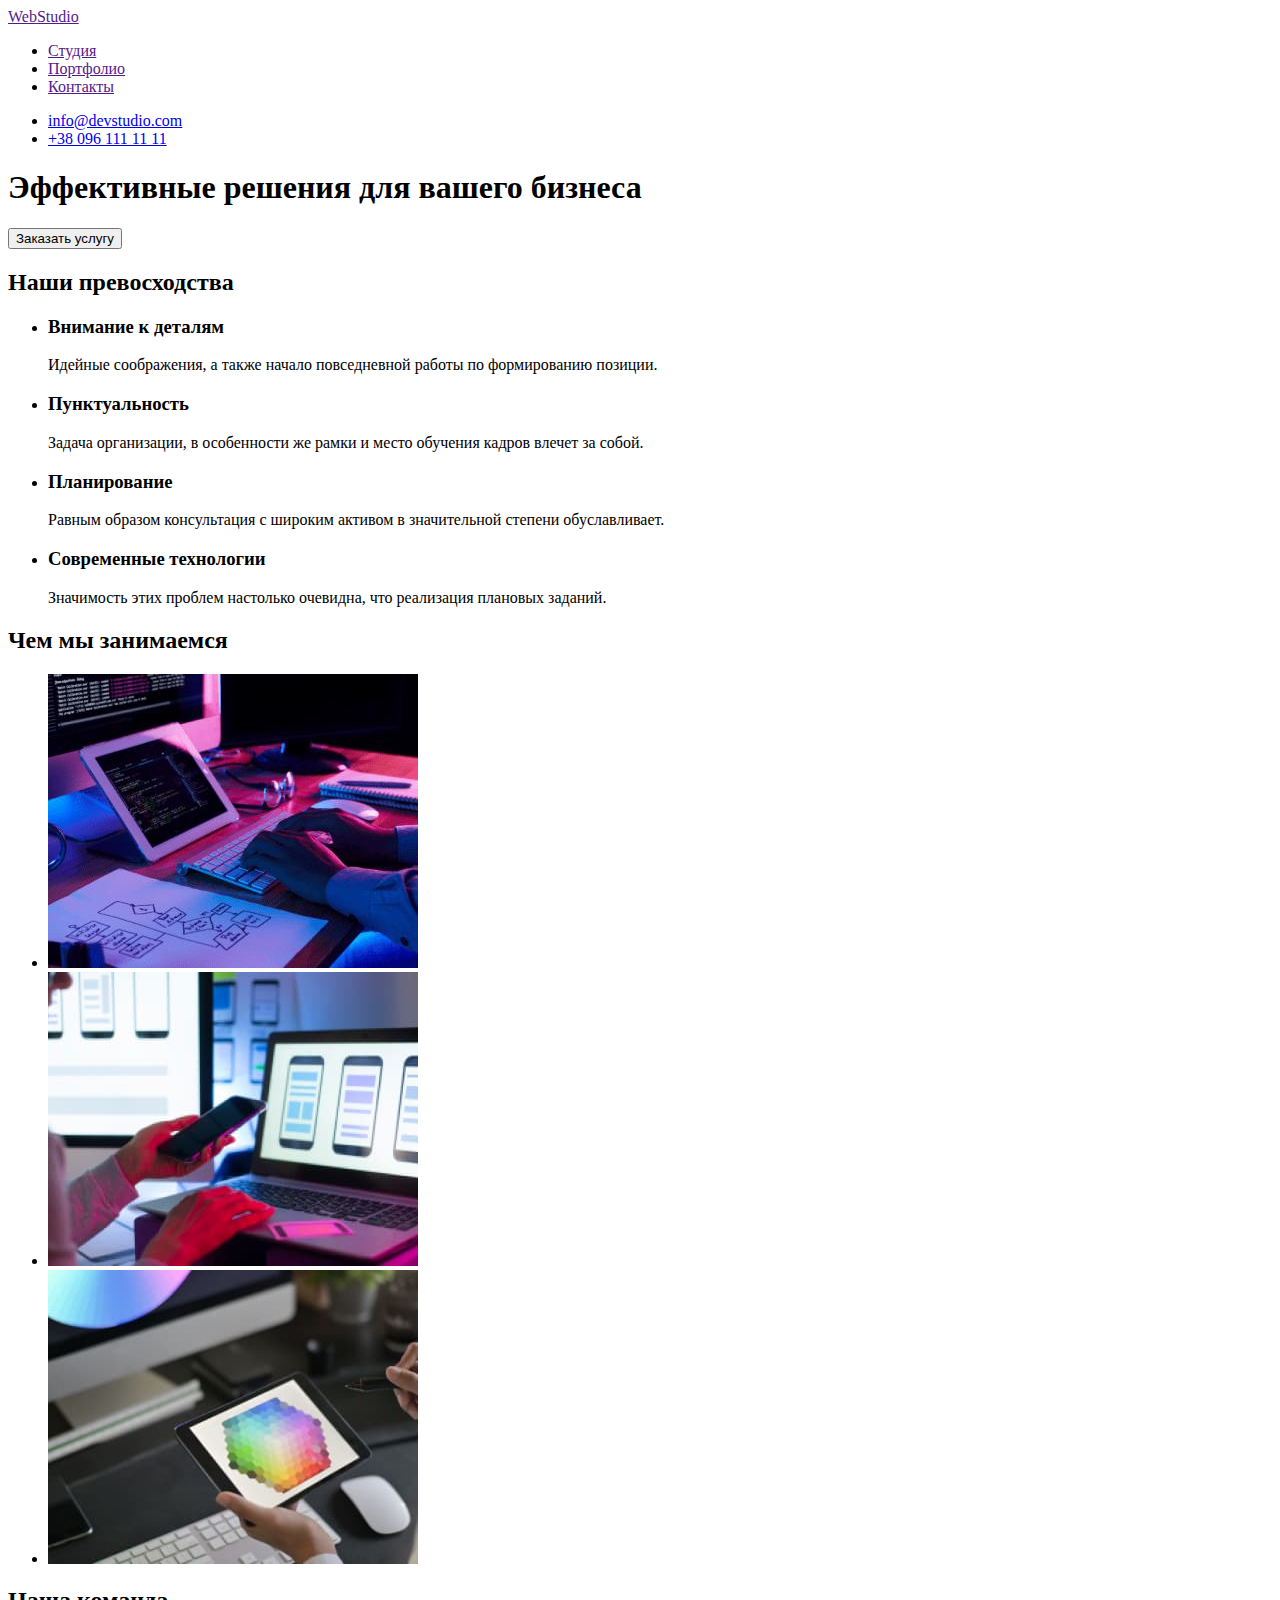
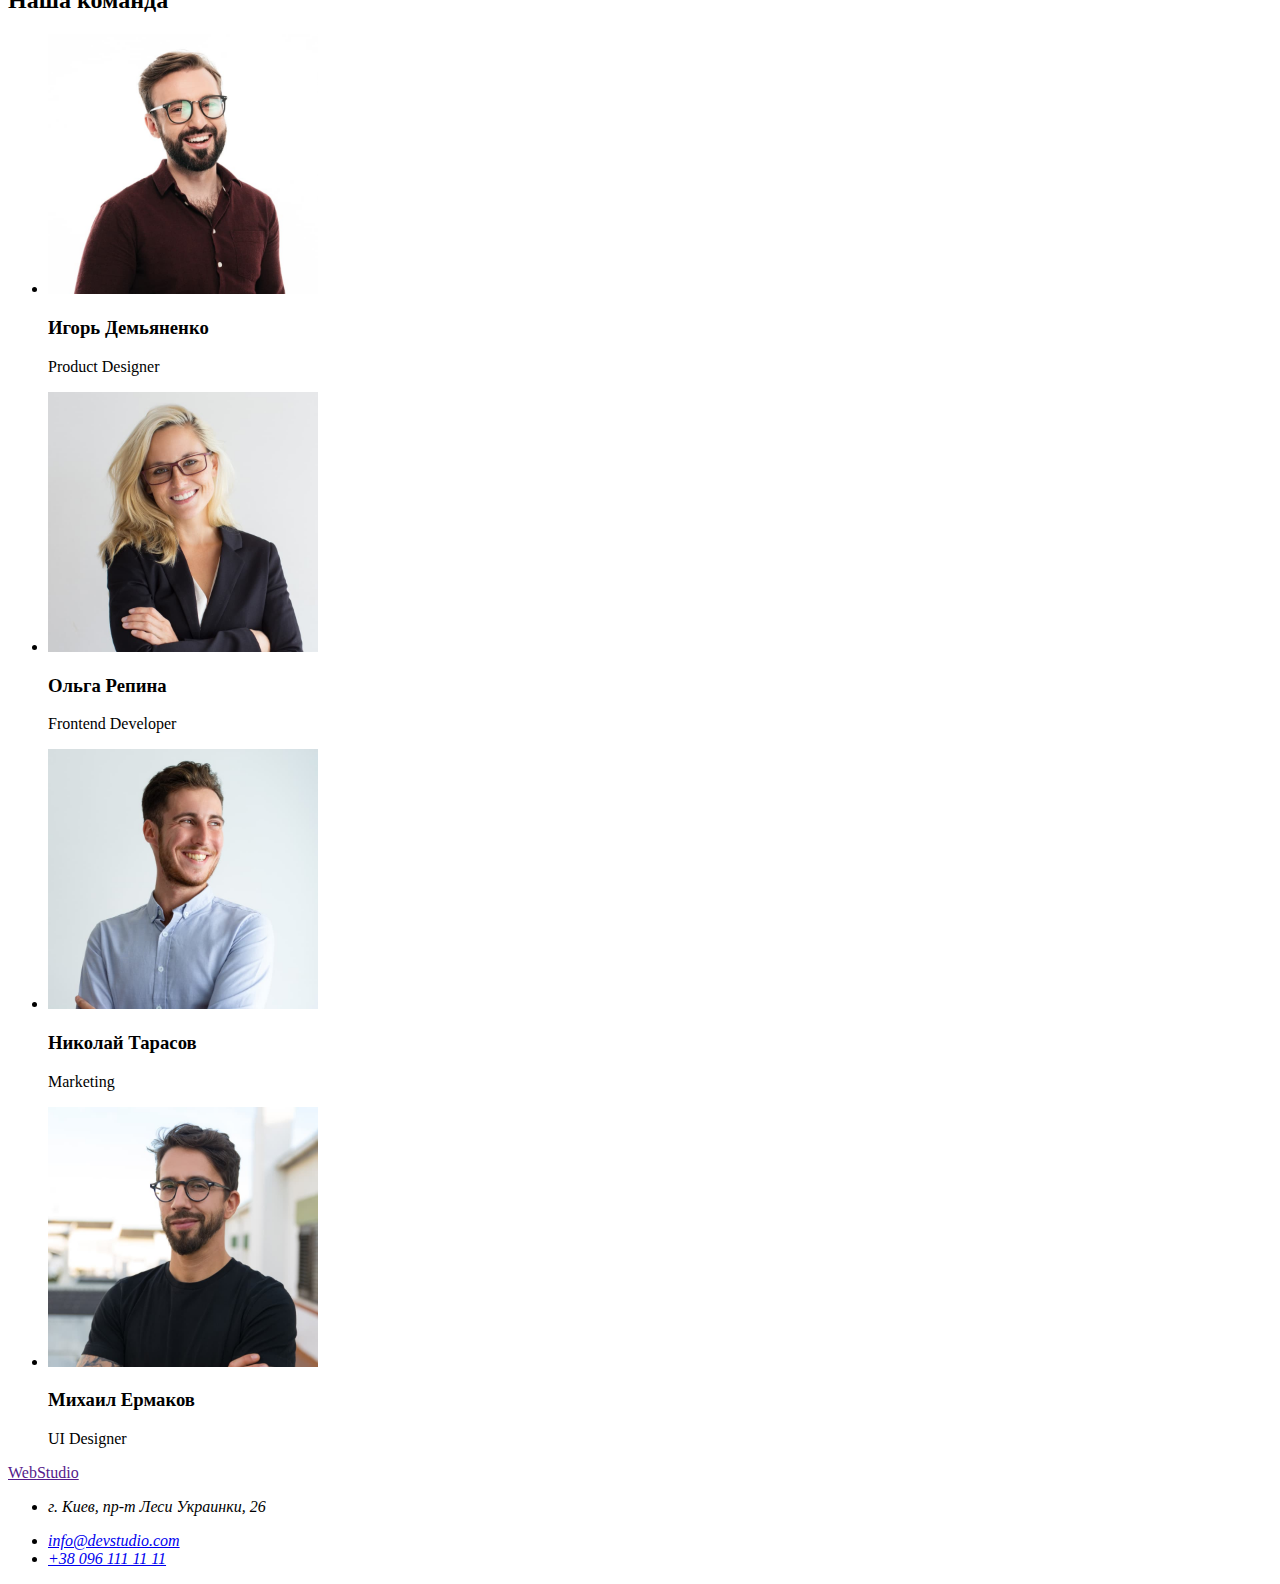
==== index.html @ 27ea66fa "Папка с картинками разделение" ====
<!DOCTYPE html>
<html lang="ru">
<head>
    <meta charset="UTF-8">
    <meta http-equiv="X-UA-Compatible" content="IE=edge">
    <meta name="viewport" content="width=device-width, initial-scale=1.0">
    <title>Студия</title>
</head>
<body>
    <header>
        <nav>
            <!-- Логотип -->
            <a href=""><span>Web</span>Studio</a>
            <ul>
                <li>
                    <a href="">Студия</a>
                </li>
                <li>
                    <a href="">Портфолио</a>
                </li>
                <li>
                    <a href="">Контакты</a>
                </li>
            </ul>
        </nav>
        <!-- контакты -->
        <ul>
            <li>
                <a href="mailto:info@devstudio.com">info@devstudio.com</a>                
            </li>
             <li>
                <a href="tel:+380961111111">+38 096 111 11 11</a>
            </li>
        </ul>
    </header>
    <main>
        <!-- Шапка -->
        <section>
            <h1>Эффективные решения для вашего бизнеса</h1>
            <button type="button">Заказать услугу</button>
        </section>
        <!-- особенности -->
        <section>
            <h2>Наши превосходства</h2>
            <ul>
                <li>
                    <h3>Внимание к деталям</h3>
                    <p>Идейные соображения, а также начало повседневной работы по формированию позиции.</p>
                </li>
                <li>
                    <h3>Пунктуальность</h3>
                    <p>Задача организации, в особенности же рамки и место обучения кадров влечет за собой.</p>
                </li>
                <li>
                    <h3>Планирование</h3>
                    <p>Равным образом консультация с широким активом в значительной степени обуславливает.</p>
                </li>
                <li>
                    <h3>Современные технологии</h3>
                    <p>Значимость этих проблем настолько очевидна, что реализация плановых заданий.</p>
                </li>
            </ul>
        </section>
        <!-- Чем мы занимаемся -->
        <section>
            <h2>Чем мы занимаемся</h2>
            <ul>
                <li>
                    <img src="images/studio/box_1.jpg" alt="Руки на клавиатуре" width="370">
                </li>
                <li>
                    <img src="images/studio/box_2.jpg" alt="Моделрование для смартфона" width="370">
                </li>
                <li>
                    <img src="images/studio/box_3.jpg" alt="Цветовая палитра" width="370">
                </li>
            </ul>
        </section>
        <!-- Наша команда -->
        <section>
            <h2>Наша команда</h2>
            <ul>
                <li>
                    <img src="images/studio/img1.jpg" alt="Фото человека" width="270">
                    <h3>Игорь Демьяненко</h3>
                    <p lang="en">Product Designer</p>
                </li>
                <li>
                    <img src="images/studio/img2.jpg" alt="Фото человека"  width="270">
                    <h3>Ольга Репина</h3>
                    <p lang="en">Frontend Developer</p>
                </li>   
                <li>
                    <img src="images/studio/img3.jpg" alt="Фото человека"  width="270">
                    <h3>Николай Тарасов</h3>
                    <p lang="en">Marketing</p>
                </li>
                <li>
                    <img src="images/studio/img4.jpg" alt="Фото человека" width="270">
                    <h3>Михаил Ермаков</h3>
                    <p lang="en">UI Designer</p>
                </li>
            </ul>
        </section>
    </main>
    <footer>
        <!-- Логотип -->   
        <a href=""><span>Web</span>Studio</a>
        <address>
            <ul>
                <li>
                    <p>г. Киев, пр-т Леси Украинки, 26</p> 
                </li>
                <li>
                    <a href="mailto:info@devstudio.com">info@devstudio.com</a>
                </li>
                <li>
                    <a href="tel:+380961111111">+38 096 111 11 11</a>
                </li>
            </ul>
        </address>
    </footer>
</body>
    
</html>
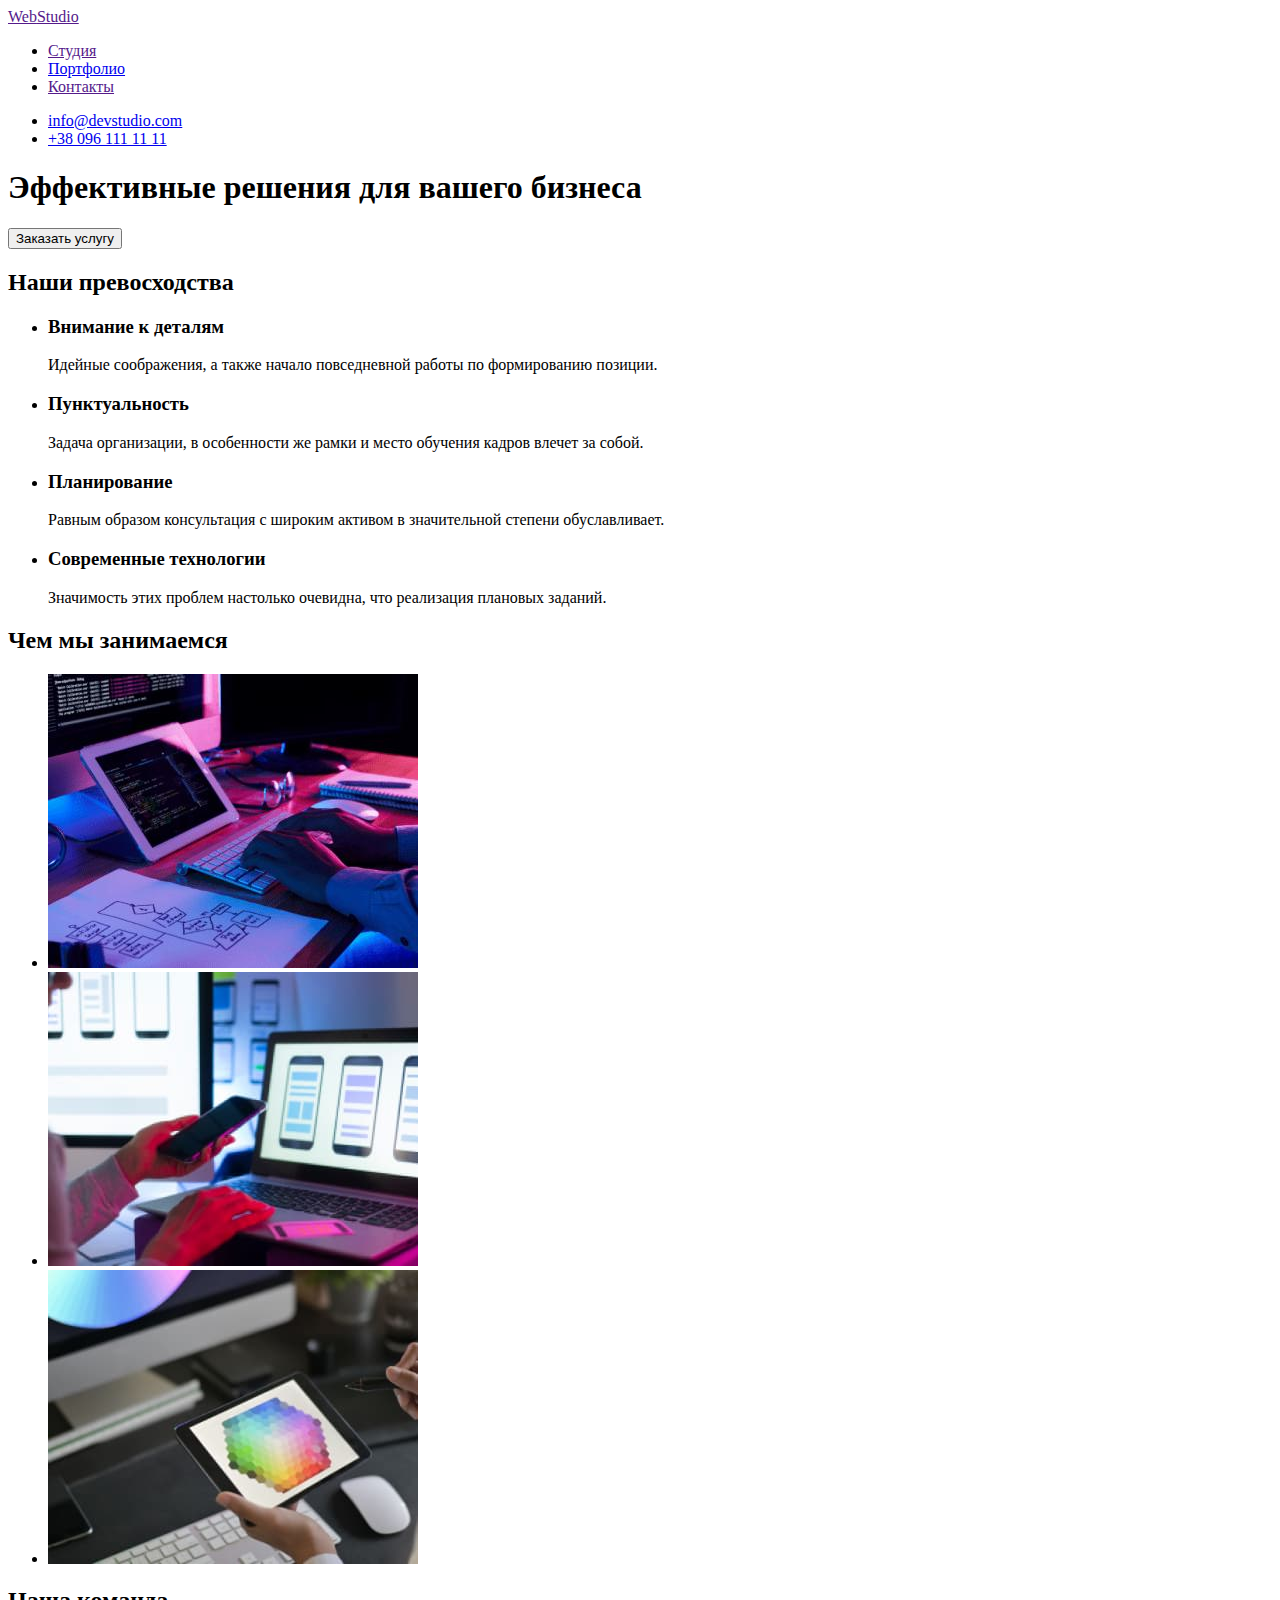
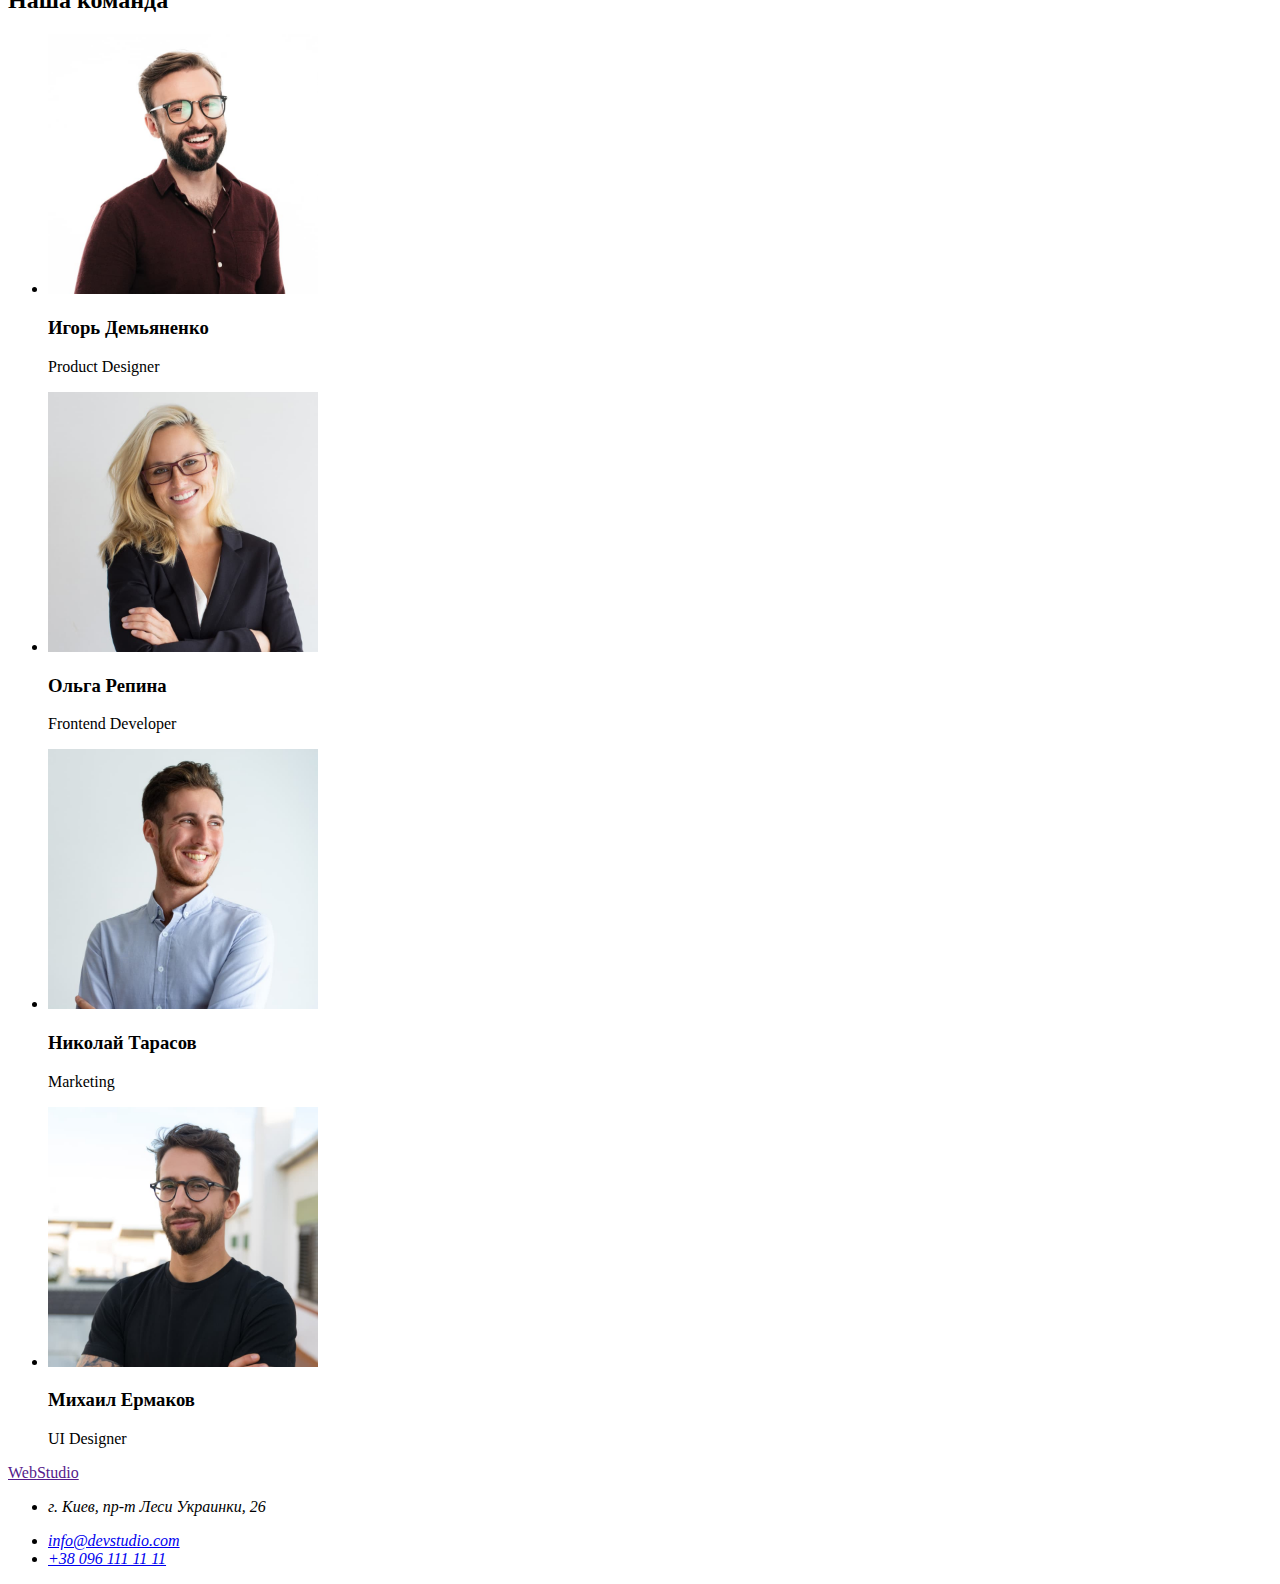
==== commit a3895c99: "Ссілки работают" ====
--- a/index.html
+++ b/index.html
@@ -16,7 +16,7 @@
                     <a href="">Студия</a>
                 </li>
                 <li>
-                    <a href="">Портфолио</a>
+                    <a href="./portfolio.html">Портфолио</a>
                 </li>
                 <li>
                     <a href="">Контакты</a>
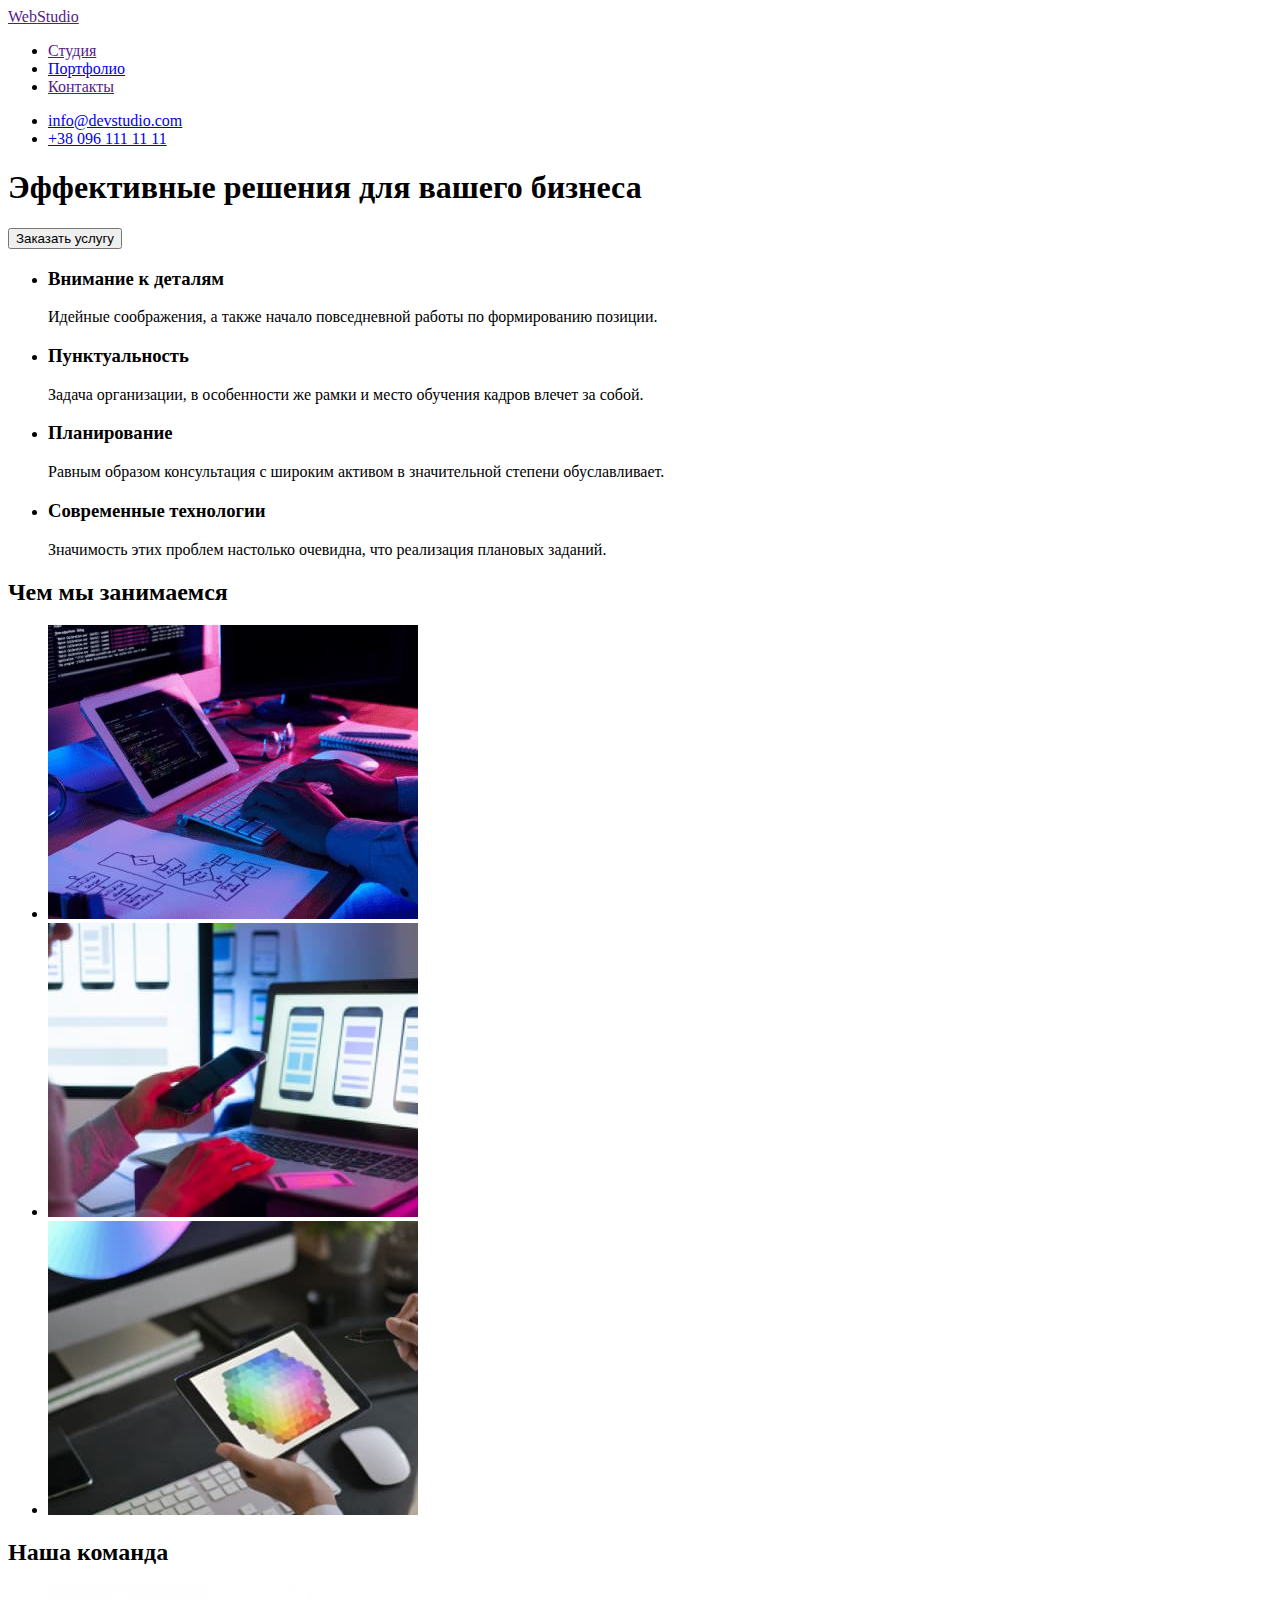
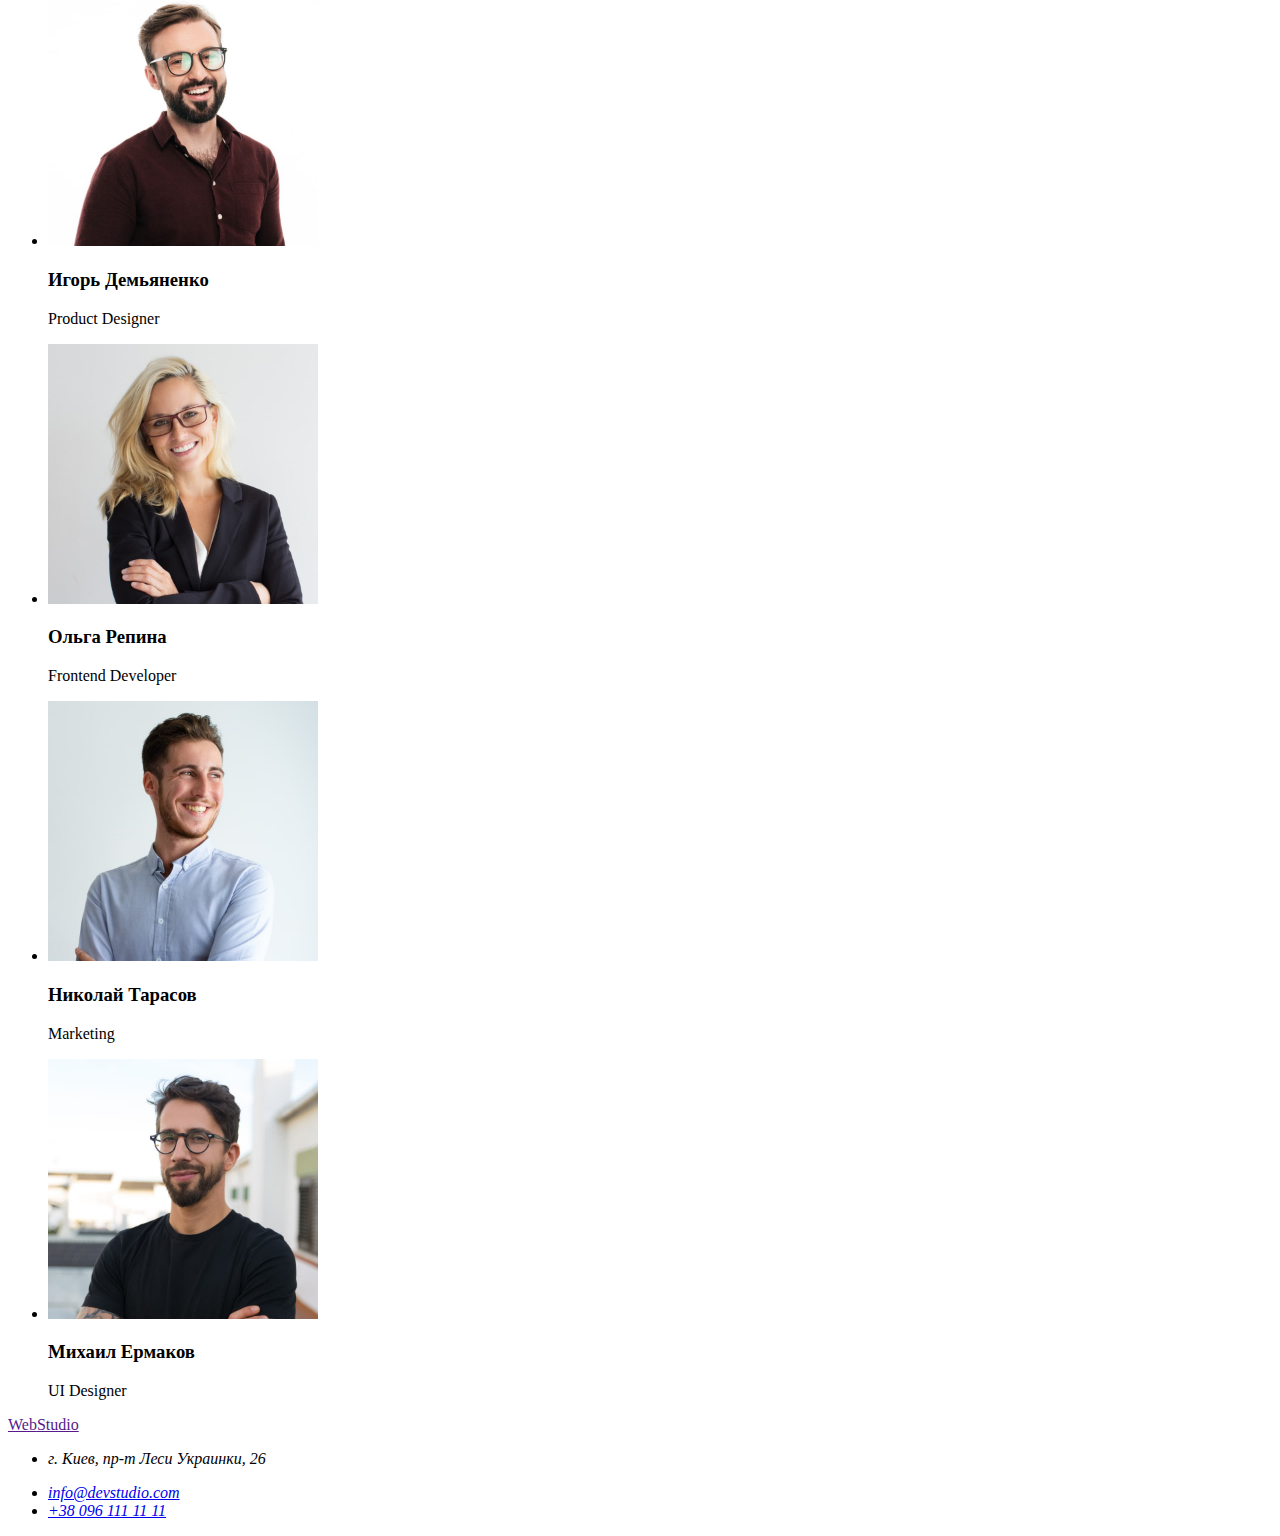
==== commit 0fcba2b1: "Добавлены изображения" ====
--- a/index.html
+++ b/index.html
@@ -41,7 +41,7 @@
         </section>
         <!-- особенности -->
         <section>
-            <h2>Наши превосходства</h2>
+            <h2 hidden>Наши превосходства</h2>
             <ul>
                 <li>
                     <h3>Внимание к деталям</h3>
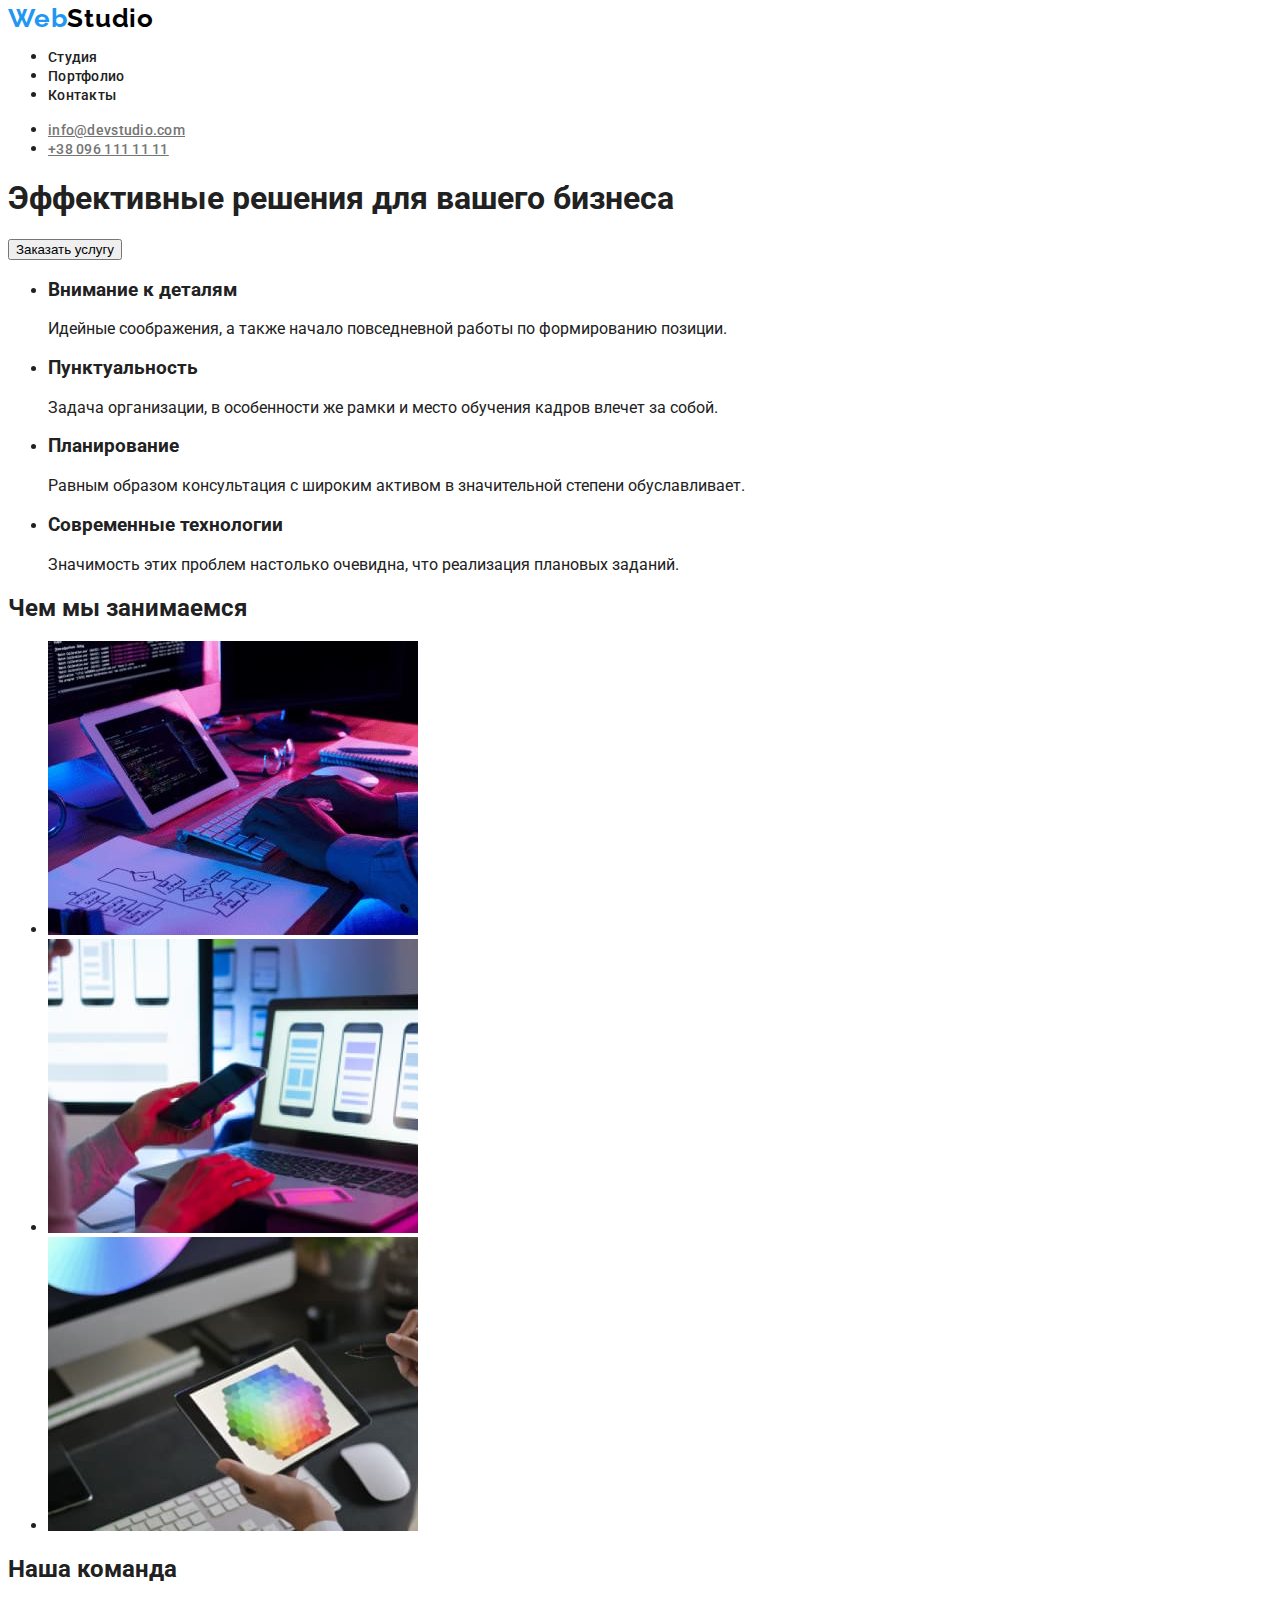
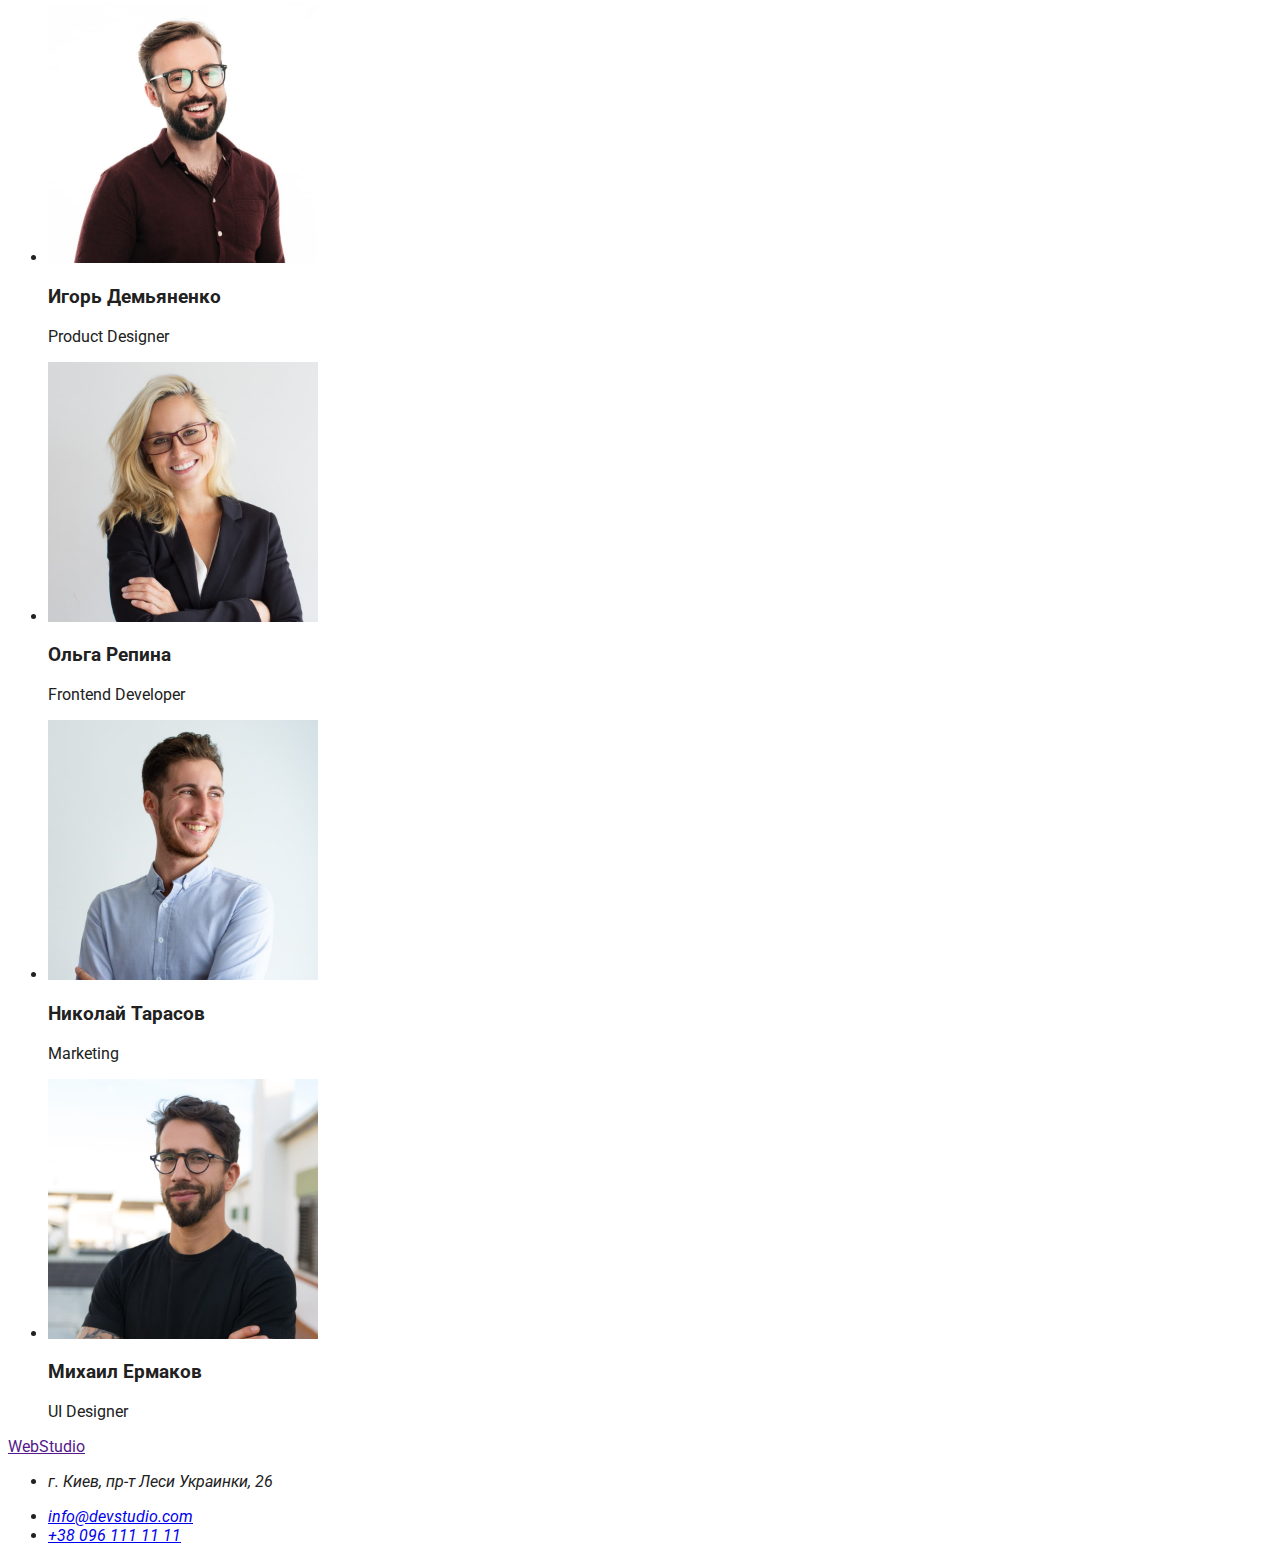
==== commit b5a1f000: "Стили хеддера" ====
--- a/index.html
+++ b/index.html
@@ -4,14 +4,16 @@
     <meta charset="UTF-8">
     <meta http-equiv="X-UA-Compatible" content="IE=edge">
     <meta name="viewport" content="width=device-width, initial-scale=1.0">
+    <link href="https://fonts.googleapis.com/css2?family=Raleway:wght@700&family=Roboto:wght@400;500;700;900&display=swap" rel="stylesheet">
+    <link rel="stylesheet" href="./css/styles.css">
     <title>Студия</title>
 </head>
 <body>
     <header>
         <nav>
             <!-- Логотип -->
-            <a href=""><span>Web</span>Studio</a>
-            <ul>
+            <a class = "logotype" href=""><span>Web</span>Studio</a>
+            <ul  class = "navigation-links">
                 <li>
                     <a href="">Студия</a>
                 </li>
@@ -24,7 +26,7 @@
             </ul>
         </nav>
         <!-- контакты -->
-        <ul>
+        <ul class = "contacts-nav">
             <li>
                 <a href="mailto:info@devstudio.com">info@devstudio.com</a>                
             </li>
@@ -35,7 +37,7 @@
     </header>
     <main>
         <!-- Шапка -->
-        <section>
+        <section class = "hat-section">
             <h1>Эффективные решения для вашего бизнеса</h1>
             <button type="button">Заказать услугу</button>
         </section>
--- a/css/styles.css
+++ b/css/styles.css
@@ -0,0 +1,44 @@
+:root {
+  --blue-color: #2196f3;
+  --black2-color: #000000;
+  --black1-color: #212121;
+  --gray-color: #757575;
+}
+body {
+  font-family: "Roboto", sans-serif;
+  color: var(--black1-color);
+}
+/* стили хеддера */
+.logotype {
+  font-family: Raleway;
+  font-weight: bold;
+  font-size: 26px;
+  line-height: 0.83;
+  letter-spacing: 0.03em;
+  text-decoration: none;
+  color: var(--black2-color);
+}
+.logotype > span {
+  color: var(--blue-color);
+}
+.navigation-links a {
+  font-weight: 500;
+  font-size: 14px;
+  line-height: 0.87;
+  letter-spacing: 0.02em;
+  text-decoration: none;
+  color: var(--black1-color);
+}
+.navigation-links a:hover,
+.navigation-links a:focus,
+.contacts-nav a:hover,
+.contacts-nav a:focus {
+  color: var(--blue-color);
+}
+.contacts-nav a {
+  font-weight: 500;
+  font-size: 14px;
+  line-height: 0.87;
+  letter-spacing: 0.02em;
+  color: var(--gray-color);
+}
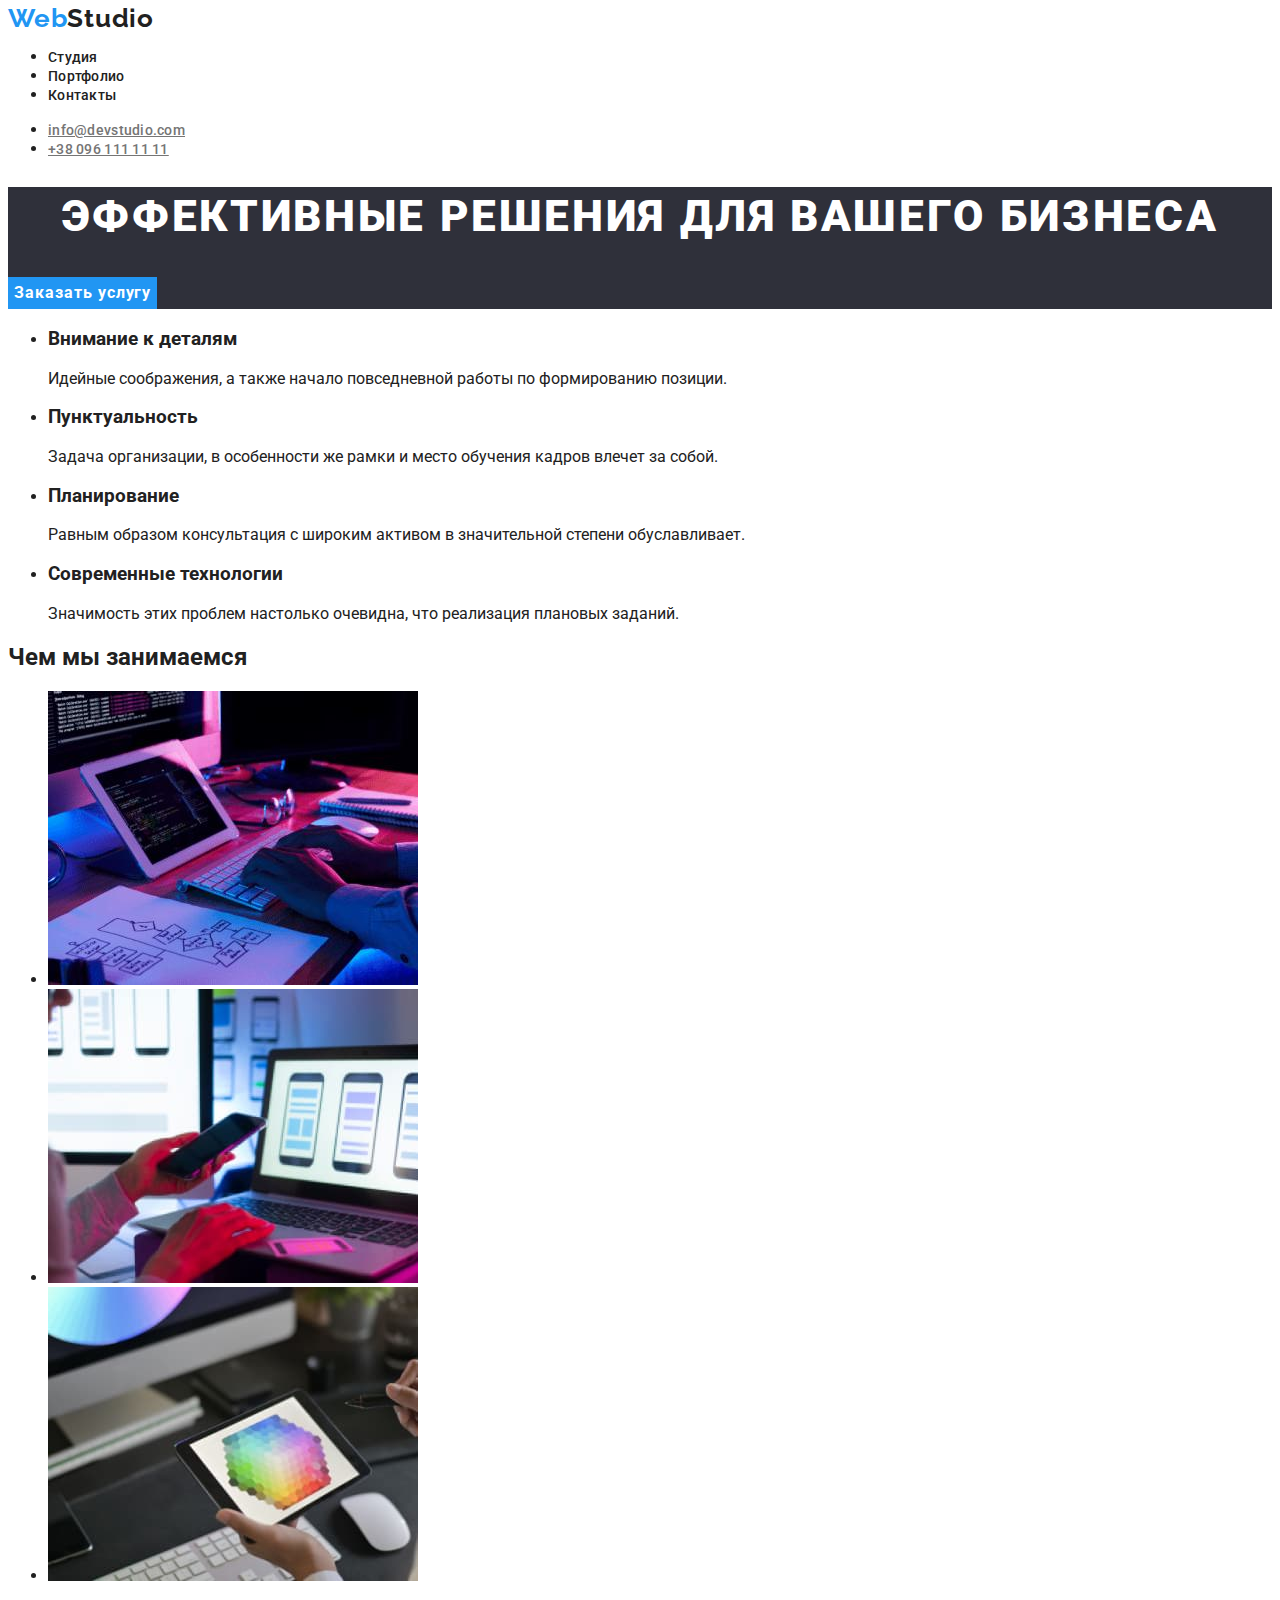
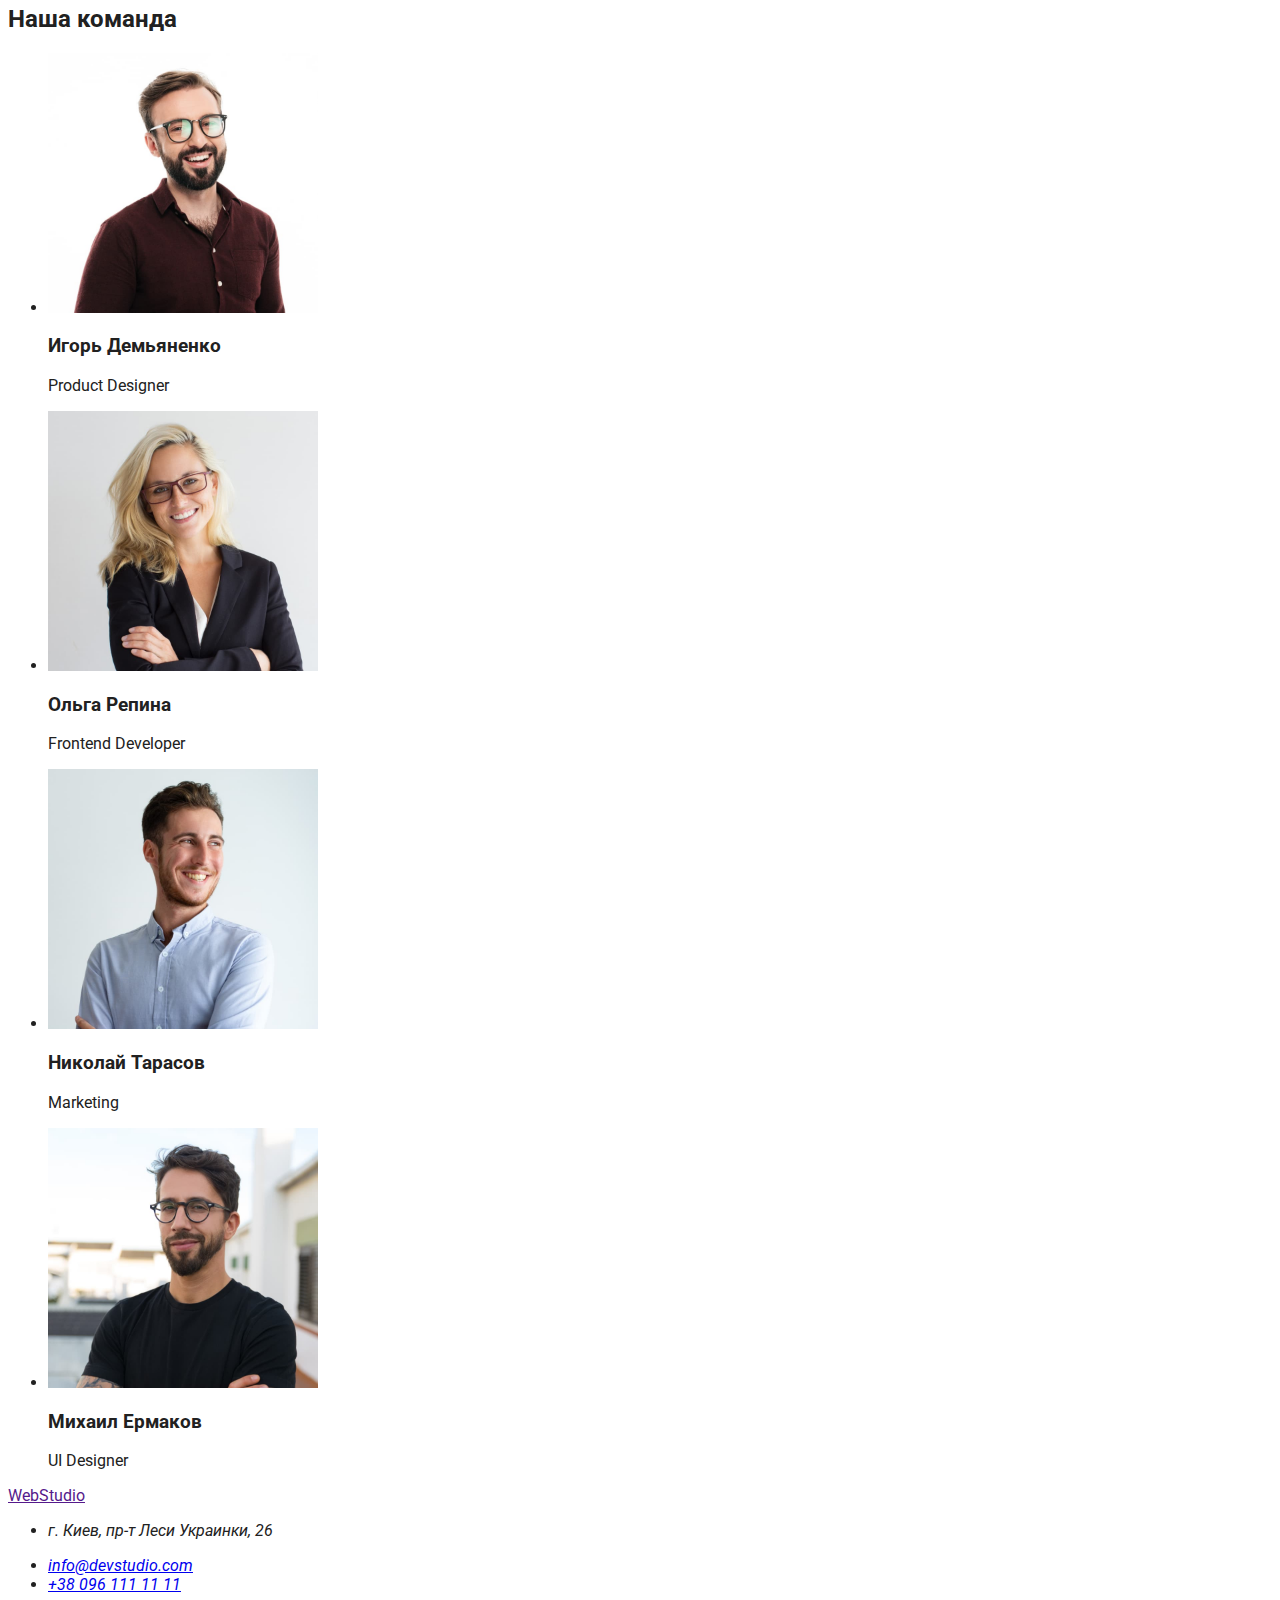
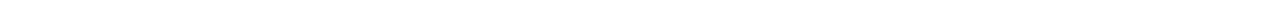
==== commit 34cd6fee: "Стили заголовка" ====
--- a/index.html
+++ b/index.html
@@ -9,10 +9,10 @@
     <title>Студия</title>
 </head>
 <body>
-    <header>
+    <header class = "header">
         <nav>
             <!-- Логотип -->
-            <a class = "logotype" href=""><span>Web</span>Studio</a>
+            <a class = "logo" href=""><span>Web</span>Studio</a>
             <ul  class = "navigation-links">
                 <li>
                     <a href="">Студия</a>
@@ -26,7 +26,7 @@
             </ul>
         </nav>
         <!-- контакты -->
-        <ul class = "contacts-nav">
+        <ul class = "header-contacts">
             <li>
                 <a href="mailto:info@devstudio.com">info@devstudio.com</a>                
             </li>
@@ -37,7 +37,7 @@
     </header>
     <main>
         <!-- Шапка -->
-        <section class = "hat-section">
+        <section class = "title">
             <h1>Эффективные решения для вашего бизнеса</h1>
             <button type="button">Заказать услугу</button>
         </section>
--- a/css/styles.css
+++ b/css/styles.css
@@ -1,15 +1,17 @@
 :root {
-  --blue-color: #2196f3;
-  --black2-color: #000000;
-  --black1-color: #212121;
-  --gray-color: #757575;
+  --font-white: #ffffff;
+  --font-blue: #2196f3;
+  --font-black2: #000000;
+  --font-black1: #212121;
+  --font-gray: #757575;
+  --background-black: #2f303a;
 }
 body {
   font-family: "Roboto", sans-serif;
-  color: var(--black1-color);
+  color: var(--font-black1);
 }
 /* стили хеддера */
-.logotype {
+.logo {
   font-family: Raleway;
   font-weight: bold;
   font-size: 26px;
@@ -18,8 +20,8 @@
   text-decoration: none;
   color: var(--black2-color);
 }
-.logotype > span {
-  color: var(--blue-color);
+.logo > span {
+  color: var(--font-blue);
 }
 .navigation-links a {
   font-weight: 500;
@@ -27,18 +29,43 @@
   line-height: 0.87;
   letter-spacing: 0.02em;
   text-decoration: none;
-  color: var(--black1-color);
+  color: var(--font-black1);
 }
 .navigation-links a:hover,
 .navigation-links a:focus,
-.contacts-nav a:hover,
-.contacts-nav a:focus {
-  color: var(--blue-color);
+.header-contacts a:hover,
+.header-contacts a:focus {
+  color: var(--font-blue);
 }
-.contacts-nav a {
+.header-contacts a {
   font-weight: 500;
   font-size: 14px;
   line-height: 0.87;
   letter-spacing: 0.02em;
-  color: var(--gray-color);
+  color: var(--font-gray);
 }
+/*стили мейн*/
+.title {
+  background-color: var(--background-black);
+}
+.title h1 {
+  color: var(--font-white);
+  font-weight: 900;
+  font-size: 44px;
+  line-height: 1.36;
+
+  text-align: center;
+  letter-spacing: 0.06em;
+  text-transform: uppercase;
+}
+.title button {
+  background-color: var(--font-blue);
+  border: var(--font-blue);
+
+  color: var(--font-white);
+  font-family: "Roboto", sans-serif;
+  font-weight: bold;
+  font-size: 16px;
+  line-height: 1.9;
+  letter-spacing: 0.06em;
+}
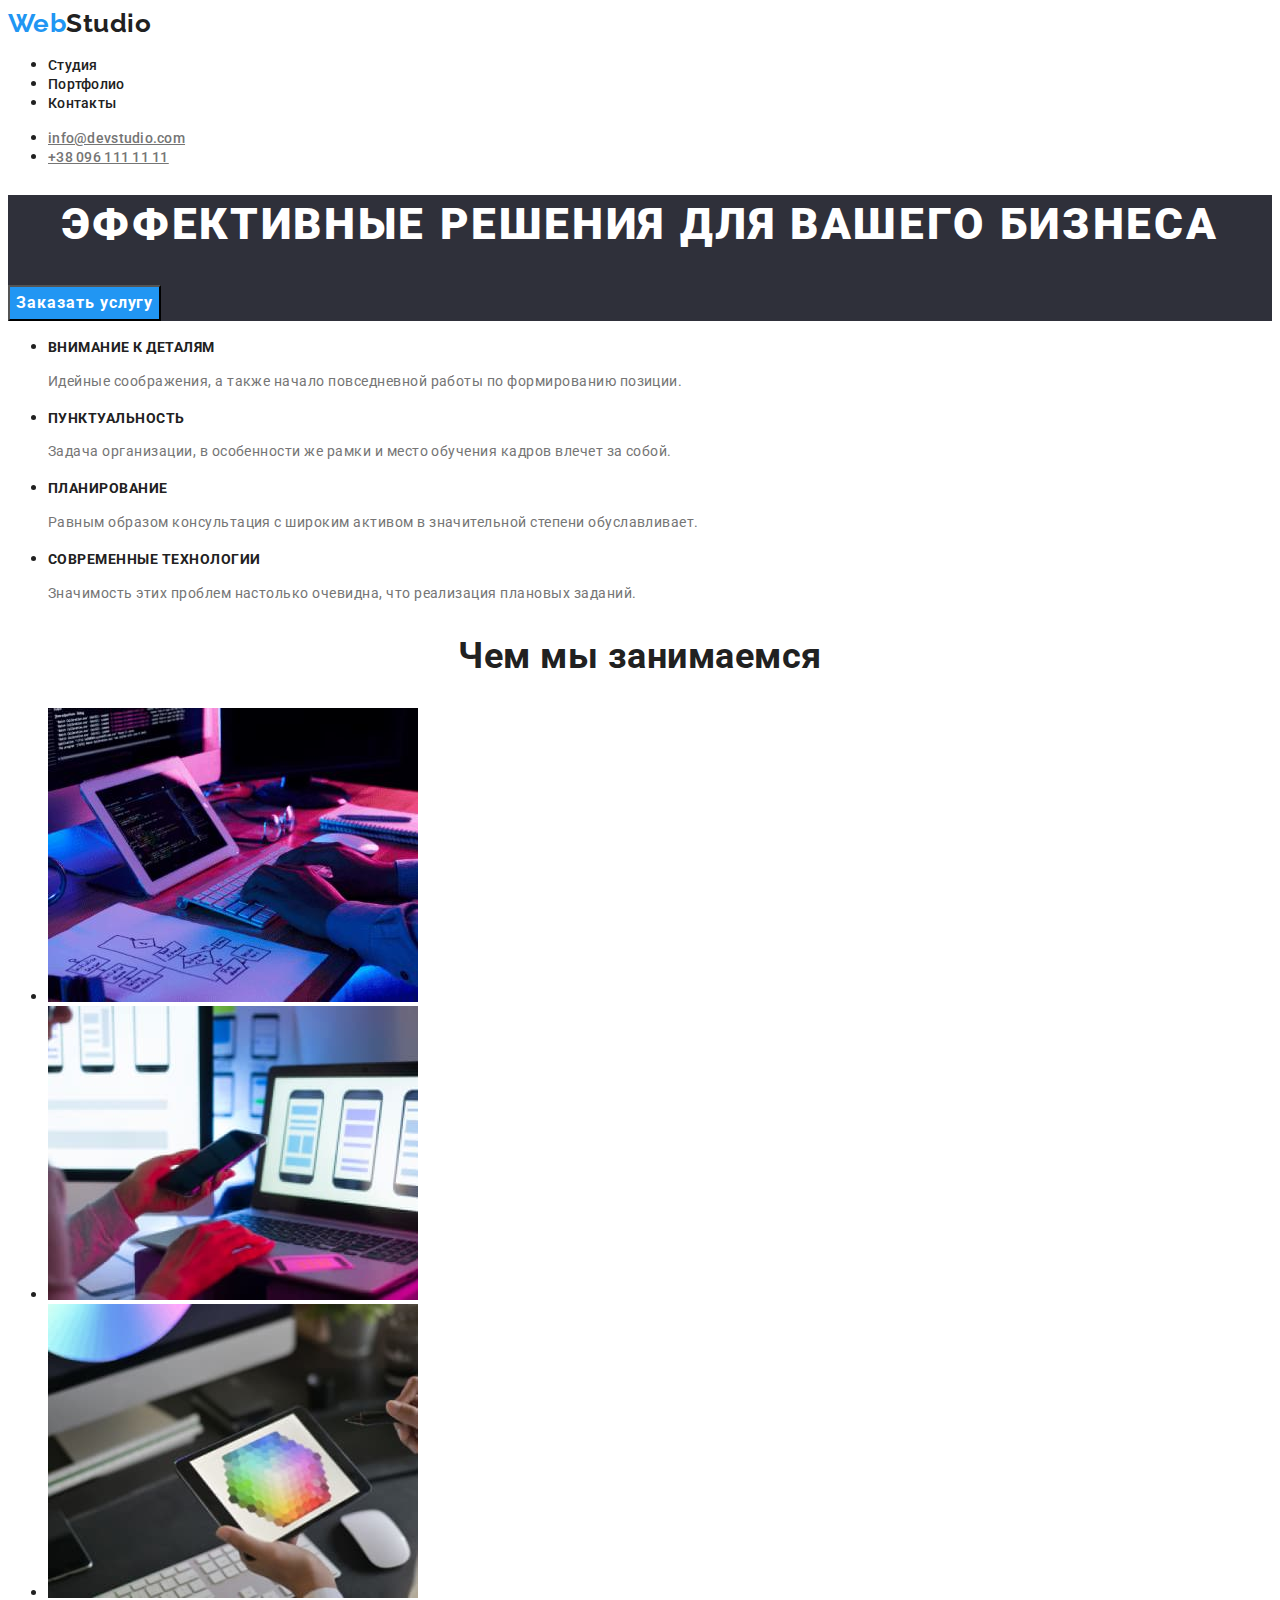
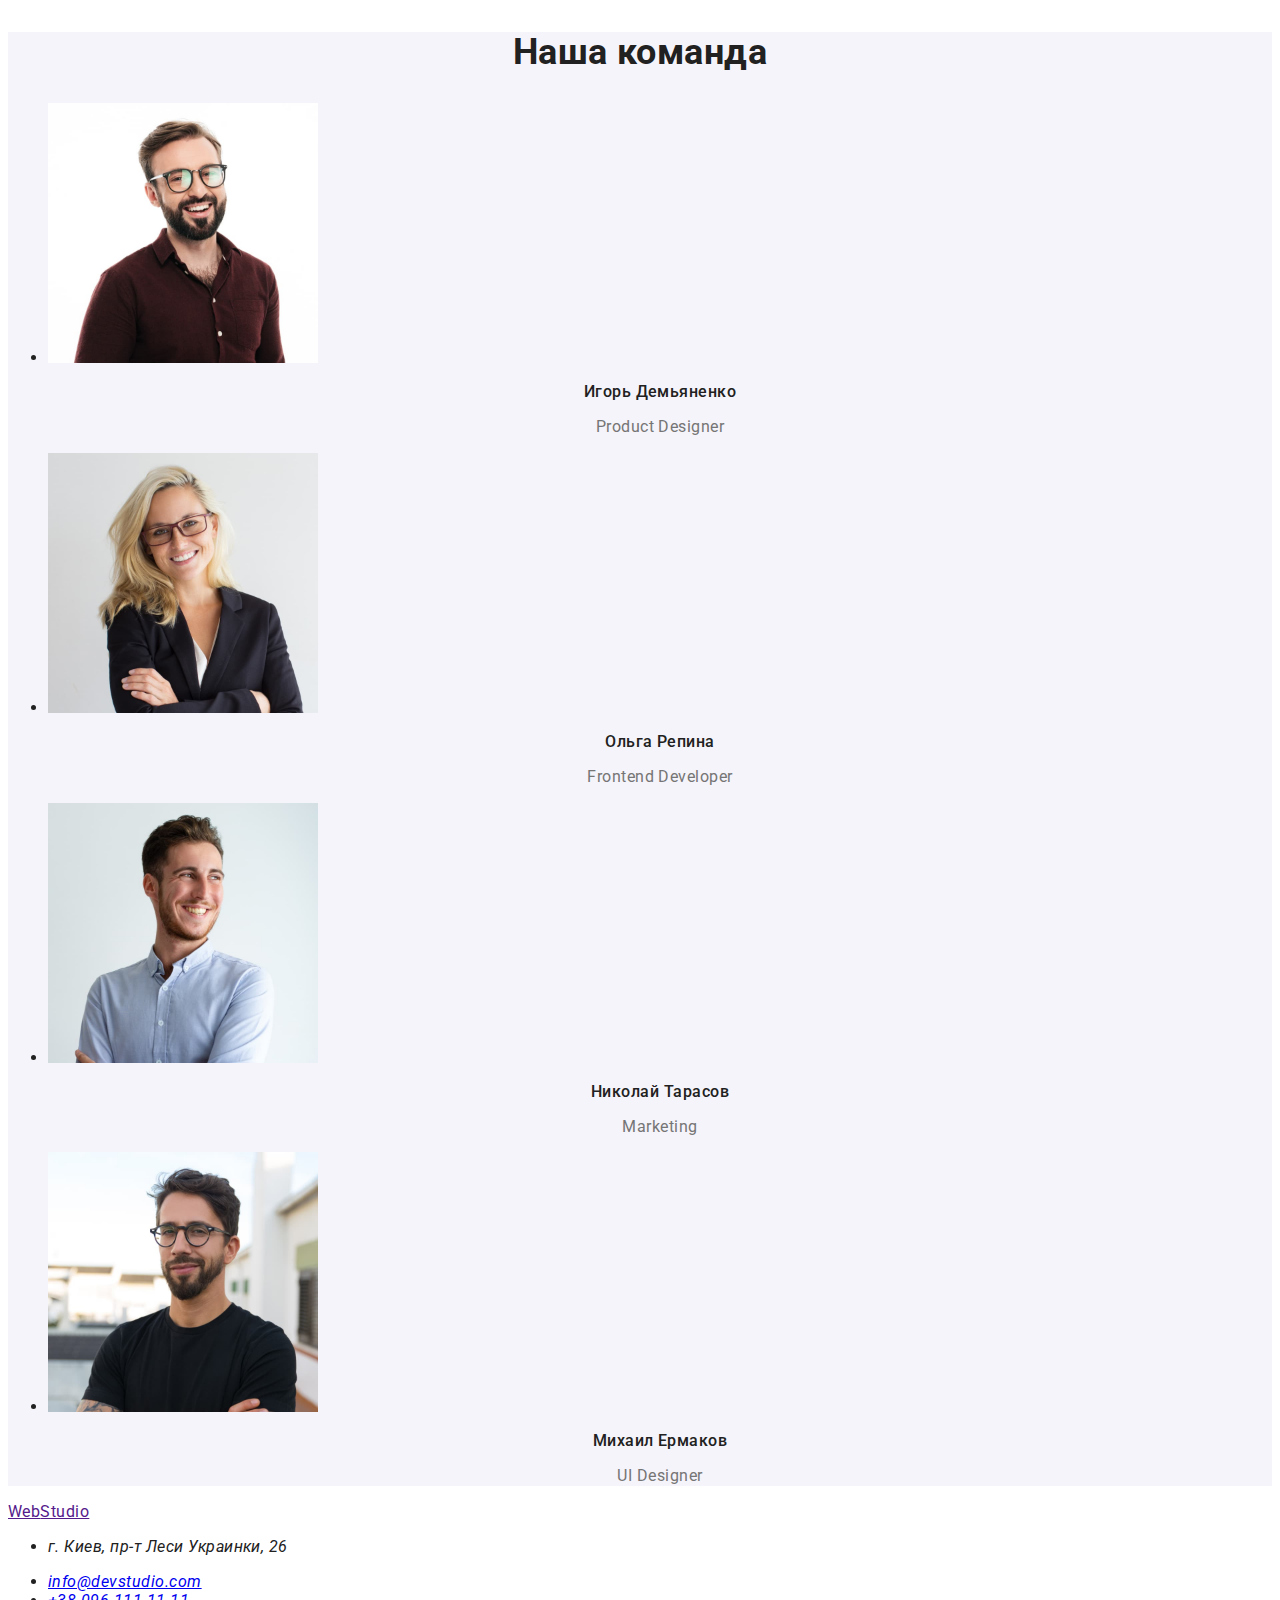
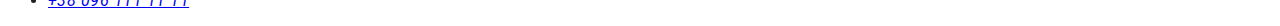
==== commit de512ac0: "Стили индекс мейн" ====
--- a/index.html
+++ b/index.html
@@ -15,23 +15,23 @@
             <a class = "logo" href=""><span>Web</span>Studio</a>
             <ul  class = "navigation-links">
                 <li>
-                    <a href="">Студия</a>
+                    <a class = "link" href="">Студия</a>
                 </li>
                 <li>
-                    <a href="./portfolio.html">Портфолио</a>
+                    <a class = "link" href="./portfolio.html">Портфолио</a>
                 </li>
                 <li>
-                    <a href="">Контакты</a>
+                    <a class = "link" href="">Контакты</a>
                 </li>
             </ul>
         </nav>
         <!-- контакты -->
         <ul class = "header-contacts">
             <li>
-                <a href="mailto:info@devstudio.com">info@devstudio.com</a>                
+                <a class = "link" href="mailto:info@devstudio.com">info@devstudio.com</a>                
             </li>
              <li>
-                <a href="tel:+380961111111">+38 096 111 11 11</a>
+                <a class = "link" href="tel:+380961111111">+38 096 111 11 11</a>
             </li>
         </ul>
     </header>
@@ -42,30 +42,30 @@
             <button type="button">Заказать услугу</button>
         </section>
         <!-- особенности -->
-        <section>
+        <section class = "peculiarities-section">
             <h2 hidden>Наши превосходства</h2>
             <ul>
                 <li>
-                    <h3>Внимание к деталям</h3>
-                    <p>Идейные соображения, а также начало повседневной работы по формированию позиции.</p>
+                    <h3 class = "peculiarities-title">Внимание к деталям</h3>
+                    <p class = "peculiarities-text">Идейные соображения, а также начало повседневной работы по формированию позиции.</p>
                 </li>
                 <li>
-                    <h3>Пунктуальность</h3>
-                    <p>Задача организации, в особенности же рамки и место обучения кадров влечет за собой.</p>
+                    <h3 class = "peculiarities-title">Пунктуальность</h3>
+                    <p class = "peculiarities-text">Задача организации, в особенности же рамки и место обучения кадров влечет за собой.</p>
                 </li>
                 <li>
-                    <h3>Планирование</h3>
-                    <p>Равным образом консультация с широким активом в значительной степени обуславливает.</p>
+                    <h3 class = "peculiarities-title">Планирование</h3>
+                    <p class = "peculiarities-text">Равным образом консультация с широким активом в значительной степени обуславливает.</p>
                 </li>
                 <li>
-                    <h3>Современные технологии</h3>
-                    <p>Значимость этих проблем настолько очевидна, что реализация плановых заданий.</p>
+                    <h3 class = "peculiarities-title">Современные технологии</h3>
+                    <p class = "peculiarities-text">Значимость этих проблем настолько очевидна, что реализация плановых заданий.</p>
                 </li>
             </ul>
         </section>
         <!-- Чем мы занимаемся -->
-        <section>
-            <h2>Чем мы занимаемся</h2>
+        <section class = "works-section">
+            <h2 class = "works-title">Чем мы занимаемся</h2>
             <ul>
                 <li>
                     <img src="images/studio/box_1.jpg" alt="Руки на клавиатуре" width="370">
@@ -79,28 +79,28 @@
             </ul>
         </section>
         <!-- Наша команда -->
-        <section>
-            <h2>Наша команда</h2>
+        <section class = "team-section">
+            <h2 class = "team-title">Наша команда</h2>
             <ul>
                 <li>
                     <img src="images/studio/img1.jpg" alt="Фото человека" width="270">
-                    <h3>Игорь Демьяненко</h3>
-                    <p lang="en">Product Designer</p>
+                    <h3 class = "card-title">Игорь Демьяненко</h3>
+                    <p class = "card-text" lang="en">Product Designer</p>
                 </li>
                 <li>
                     <img src="images/studio/img2.jpg" alt="Фото человека"  width="270">
-                    <h3>Ольга Репина</h3>
-                    <p lang="en">Frontend Developer</p>
+                    <h3 class = "card-title">Ольга Репина</h3>
+                    <p class = "card-text" lang="en">Frontend Developer</p>
                 </li>   
                 <li>
                     <img src="images/studio/img3.jpg" alt="Фото человека"  width="270">
-                    <h3>Николай Тарасов</h3>
-                    <p lang="en">Marketing</p>
+                    <h3 class = "card-title">Николай Тарасов</h3>
+                    <p class = "card-text" lang="en">Marketing</p>
                 </li>
                 <li>
                     <img src="images/studio/img4.jpg" alt="Фото человека" width="270">
-                    <h3>Михаил Ермаков</h3>
-                    <p lang="en">UI Designer</p>
+                    <h3 class = "card-title">Михаил Ермаков</h3>
+                    <p class = "card-text" lang="en">UI Designer</p>
                 </li>
             </ul>
         </section>
--- a/css/styles.css
+++ b/css/styles.css
@@ -5,18 +5,19 @@
   --font-black1: #212121;
   --font-gray: #757575;
   --background-black: #2f303a;
+  --background-gray: #f5f4fa;
 }
 body {
   font-family: "Roboto", sans-serif;
   color: var(--font-black1);
+  letter-spacing: 0.03em;
 }
 /* стили хеддера */
 .logo {
-  font-family: Raleway;
+  font-family: "Raleway", sans-serif;
   font-weight: bold;
   font-size: 26px;
-  line-height: 0.83;
-  letter-spacing: 0.03em;
+  line-height: 1.19;
   text-decoration: none;
   color: var(--black2-color);
 }
@@ -26,21 +27,19 @@
 .navigation-links a {
   font-weight: 500;
   font-size: 14px;
-  line-height: 0.87;
+  line-height: 1.14;
   letter-spacing: 0.02em;
   text-decoration: none;
   color: var(--font-black1);
 }
-.navigation-links a:hover,
-.navigation-links a:focus,
-.header-contacts a:hover,
-.header-contacts a:focus {
+.link:hover,
+.link:focus {
   color: var(--font-blue);
 }
 .header-contacts a {
   font-weight: 500;
   font-size: 14px;
-  line-height: 0.87;
+  line-height: 1.14;
   letter-spacing: 0.02em;
   color: var(--font-gray);
 }
@@ -53,19 +52,56 @@
   font-weight: 900;
   font-size: 44px;
   line-height: 1.36;
-
   text-align: center;
   letter-spacing: 0.06em;
   text-transform: uppercase;
 }
 .title button {
-  background-color: var(--font-blue);
-  border: var(--font-blue);
+  background: var(--font-blue);
 
+  font-family: inherit;
   color: var(--font-white);
-  font-family: "Roboto", sans-serif;
-  font-weight: bold;
+  font-weight: 700;
   font-size: 16px;
-  line-height: 1.9;
+  line-height: 1.87;
   letter-spacing: 0.06em;
 }
+.peculiarities-title {
+  font-weight: 700;
+  font-size: 14px;
+  line-height: 1.14;
+  text-transform: uppercase;
+}
+.peculiarities-text {
+  font-size: 14px;
+  line-height: 1.71;
+  color: var(--font-gray);
+}
+.works-title {
+  font-weight: 700;
+  font-size: 36px;
+  line-height: 1.16;
+  text-align: center;
+}
+.team-section {
+  background: var(--background-gray);
+}
+.team-title {
+  font-weight: 700;
+  font-size: 36px;
+  line-height: 1.16;
+  text-align: center;
+}
+.card-title {
+  font-weight: 500;
+  font-size: 16px;
+  line-height: 1.18;
+  text-align: center;
+}
+.card-text {
+  font-size: 16px;
+  line-height: 1.18;
+  text-align: center;
+  color: var(--font-gray);
+}
+/* стили футера */
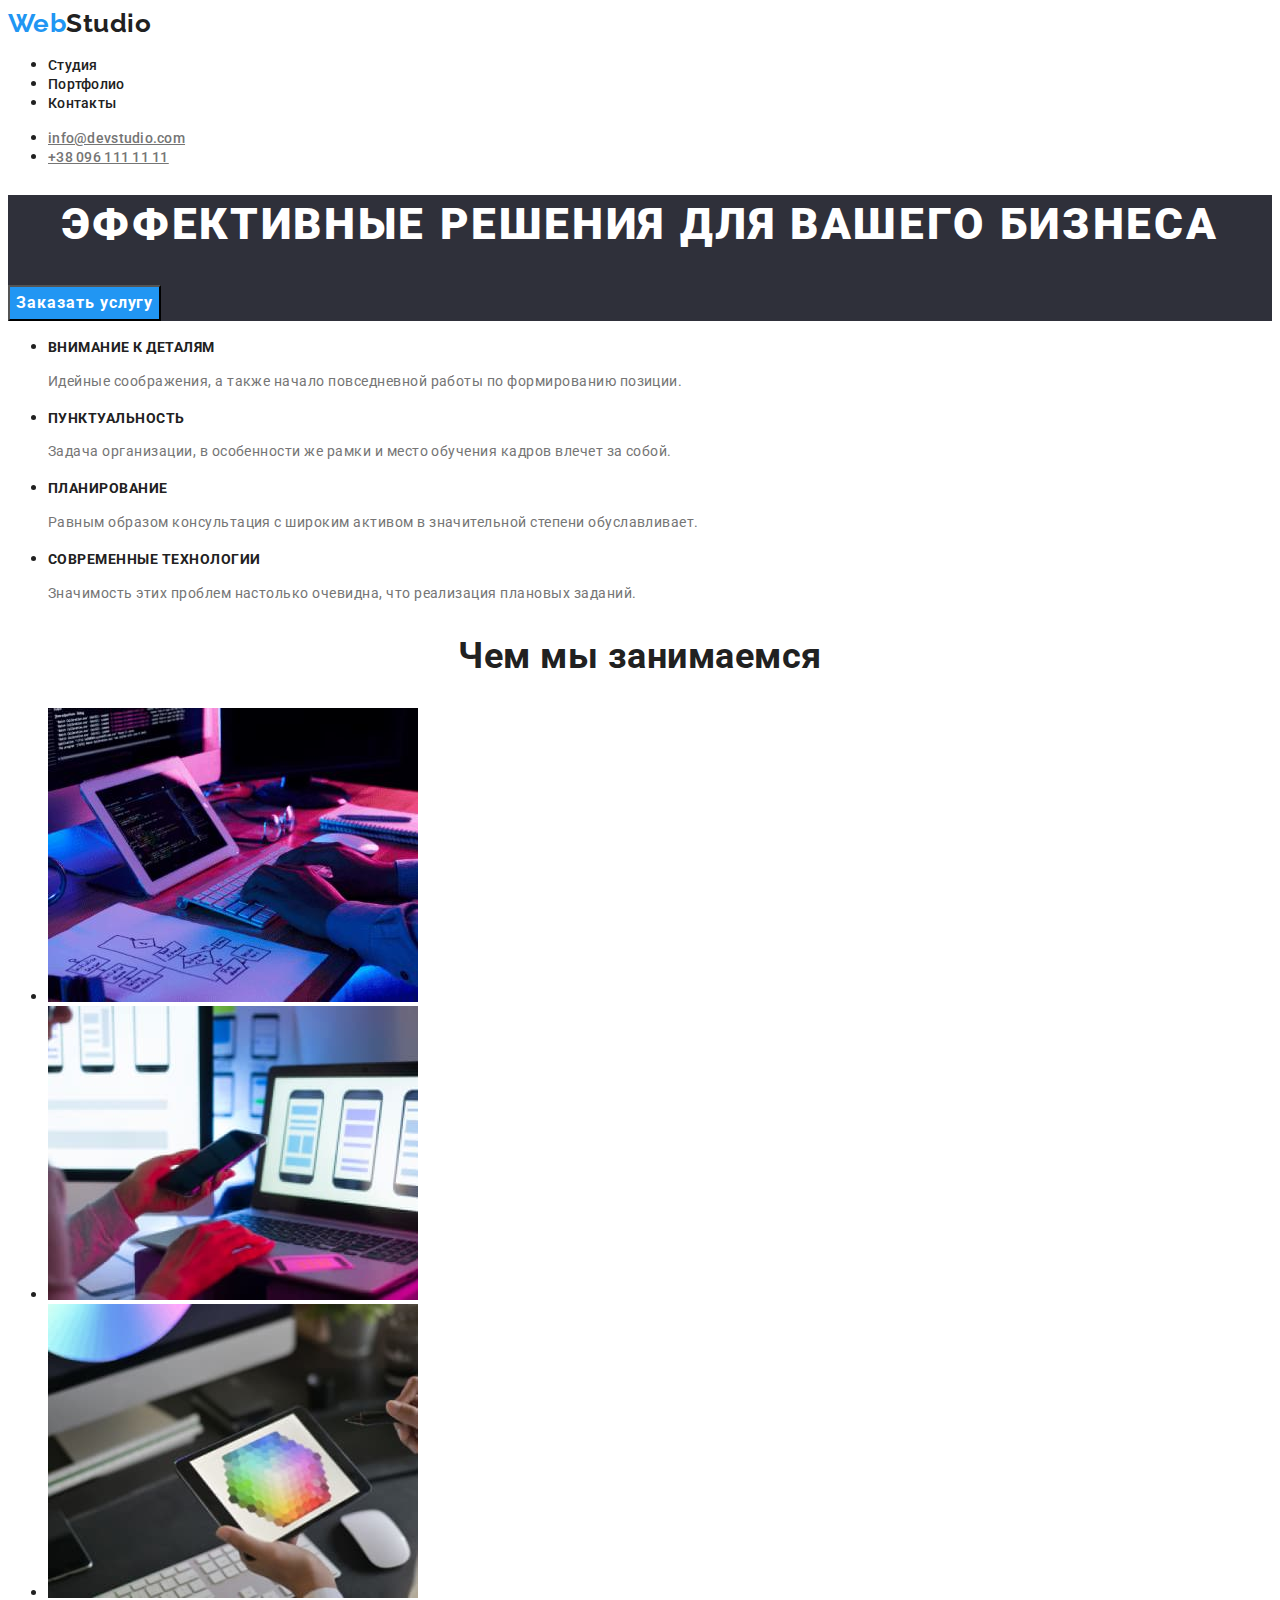
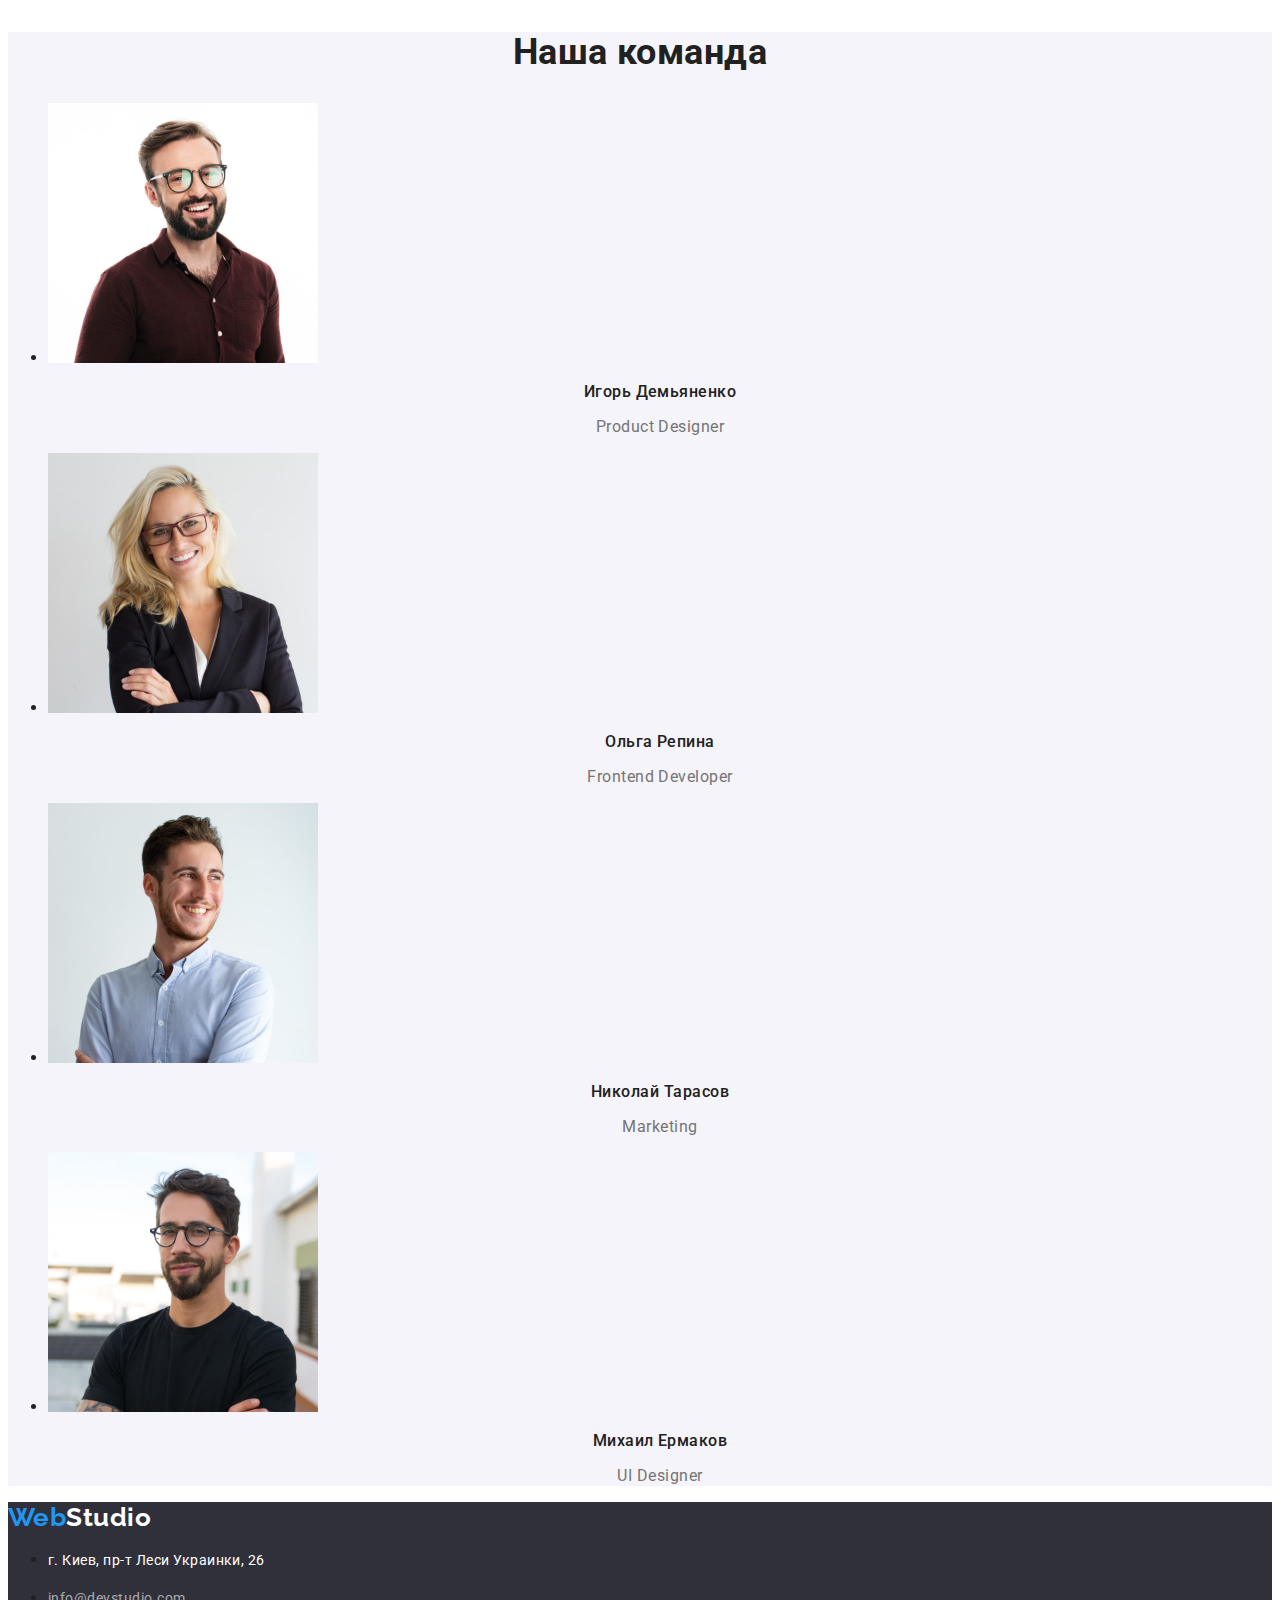
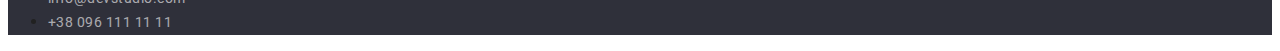
==== commit 1b1f5a3b: "Все стили индекса и мейн" ====
--- a/index.html
+++ b/index.html
@@ -105,19 +105,19 @@
             </ul>
         </section>
     </main>
-    <footer>
+    <footer class = "footer ">
         <!-- Логотип -->   
-        <a href=""><span>Web</span>Studio</a>
-        <address>
+        <a class = "logo" href=""><span>Web</span>Studio</a>
+        <address class = "address">
             <ul>
                 <li>
-                    <p>г. Киев, пр-т Леси Украинки, 26</p> 
+                    <p class = "address-text">г. Киев, пр-т Леси Украинки, 26</p> 
                 </li>
                 <li>
-                    <a href="mailto:info@devstudio.com">info@devstudio.com</a>
+                    <a class = "link" href="mailto:info@devstudio.com">info@devstudio.com</a>
                 </li>
                 <li>
-                    <a href="tel:+380961111111">+38 096 111 11 11</a>
+                    <a class = "link" href="tel:+380961111111">+38 096 111 11 11</a>
                 </li>
             </ul>
         </address>
--- a/css/styles.css
+++ b/css/styles.css
@@ -15,7 +15,7 @@
 /* стили хеддера */
 .logo {
   font-family: "Raleway", sans-serif;
-  font-weight: bold;
+  font-weight: 700;
   font-size: 26px;
   line-height: 1.19;
   text-decoration: none;
@@ -43,7 +43,7 @@
   letter-spacing: 0.02em;
   color: var(--font-gray);
 }
-/*стили мейн*/
+/*стили index main*/
 .title {
   background-color: var(--background-black);
 }
@@ -105,3 +105,22 @@
   color: var(--font-gray);
 }
 /* стили футера */
+.footer {
+  background-color: var(--background-black);
+}
+.footer .logo {
+  color: var(--font-white);
+}
+.address-text {
+  font-size: 14px;
+  font-style: normal;
+  line-height: 1.71;
+  color: var(--font-white);
+}
+.address .link {
+  font-size: 14px;
+  font-style: normal;
+  line-height: 1.71;
+  color: rgba(255, 255, 255, 0.6);
+  text-decoration: none;
+}
